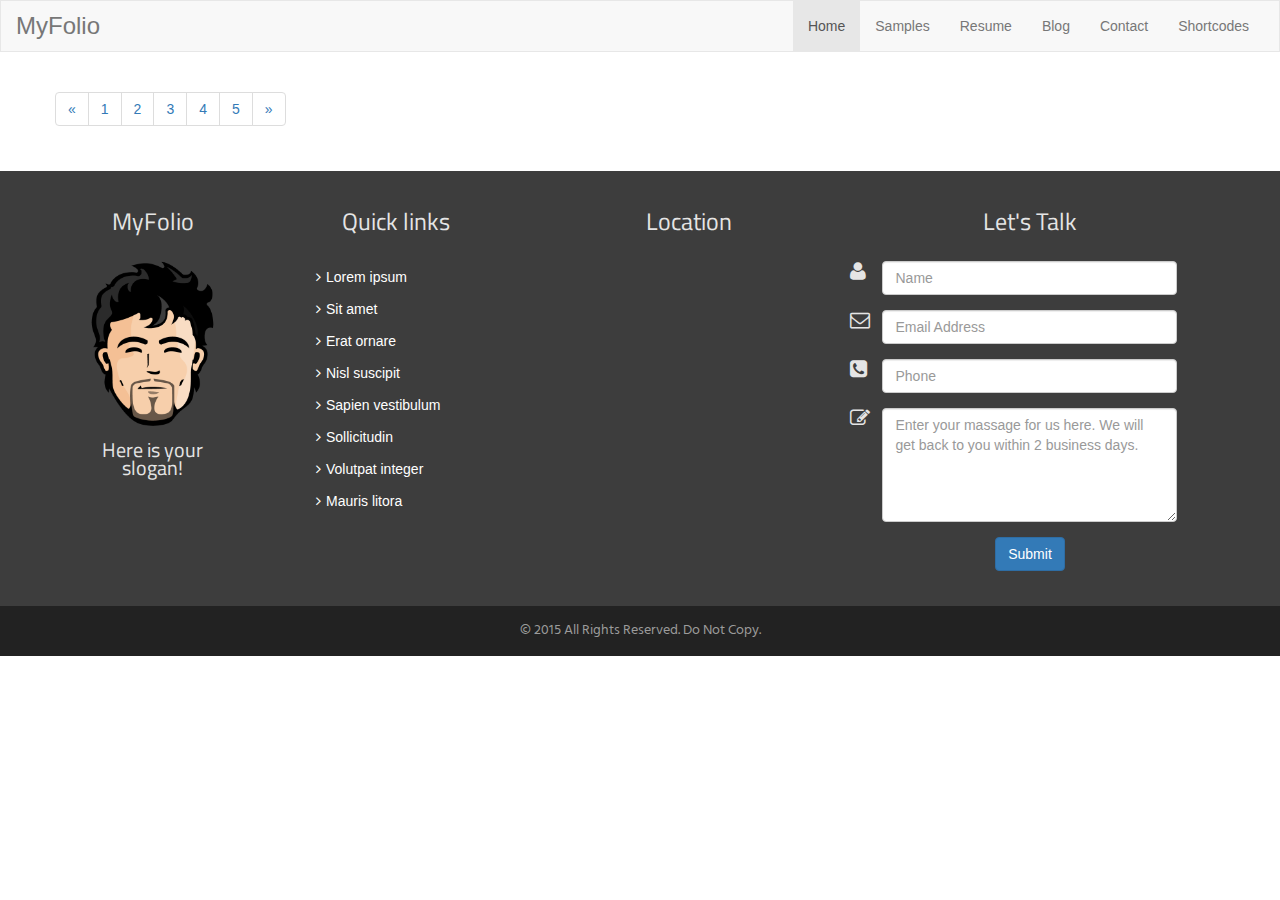
==== styles.html @ 76b0c3ee "files upload" ====
<!DOCTYPE html>
<!--[if lt IE 7 ]><html class="ie ie6" lang="en"> <![endif]-->
<!--[if IE 7 ]><html class="ie ie7" lang="en"> <![endif]-->
<!--[if IE 8 ]><html class="ie ie8" lang="en"> <![endif]-->
<!--[if (gte IE 9)|!(IE)]><!-->
<html class="no-js" lang="en">
<!--<![endif]-->
<html>
<head>
	<meta charset="utf-8">
	<title>Myfolio</title>
	<meta name="keywords" content="HTML5 Template">
	<meta name="description" content="Demo by rushdi again">
	<meta name="viewport" content="width=device-width, initial-scale=1">
<!-- Favicon -->
	<link rel="apple-touch-icon" sizes="57x57" href="/favicons/apple-touch-icon-57x57.png">
	<link rel="apple-touch-icon" sizes="114x114" href="/favicons/apple-touch-icon-114x114.png">
	<link rel="apple-touch-icon" sizes="72x72" href="/favicons/apple-touch-icon-72x72.png">
	<link rel="apple-touch-icon" sizes="144x144" href="/favicons/apple-touch-icon-144x144.png">
	<link rel="apple-touch-icon" sizes="60x60" href="/favicons/apple-touch-icon-60x60.png">
	<link rel="apple-touch-icon" sizes="120x120" href="/favicons/apple-touch-icon-120x120.png">
	<link rel="apple-touch-icon" sizes="76x76" href="/favicons/apple-touch-icon-76x76.png">
	<link rel="apple-touch-icon" sizes="152x152" href="/favicons/apple-touch-icon-152x152.png">
	<link rel="apple-touch-icon" sizes="180x180" href="/favicons/apple-touch-icon-180x180.png">
	<link rel="icon" type="image/png" href="/favicons/favicon-192x192.png" sizes="192x192">
	<link rel="icon" type="image/png" href="/favicons/favicon-160x160.png" sizes="160x160">
	<link rel="icon" type="image/png" href="/favicons/favicon-96x96.png" sizes="96x96">
	<link rel="icon" type="image/png" href="/favicons/favicon-16x16.png" sizes="16x16">
	<link rel="icon" type="image/png" href="/favicons/favicon-32x32.png" sizes="32x32">
	<link rel="shortcut icon" href="/favicon.ico">
	<link rel='mask-icon' href='/logo-pin.svg' color='#111'>
	<!--[if lt IE 9]>
	<script src="http://html5shiv.googlecode.com/svn/trunk/html5.js"></script>
	<![endif]-->
<!-- Fonts -->
	<link href='https://fonts.googleapis.com/css?family=Titillium+Web:400,700,600' rel='stylesheet' type='text/css'>
	<link href='https://fonts.googleapis.com/css?family=Hind:400,700,300' rel='stylesheet' type='text/css'>
<!-- Pre Loader -->
	<link href="css/preloader.css" rel="stylesheet">
<!-- Font font-awesome -->
	<link rel="stylesheet" href="css/font-awesome.min.css">
<!-- Google Font Ubuntu -->
	<link href="http://fonts.googleapis.com/css?family=Ubuntu:400,700" rel="stylesheet" type="text/css">
<!-- Google Font Raleway -->
	<link href="http://fonts.googleapis.com/css?family=Raleway:200,300,600" rel="stylesheet" type="text/css">
<!-- bootstrap styles -->
	<link rel="stylesheet" href="css/bootstrap.min.css">
<!-- animate-->
	<link rel="stylesheet" href="css/animate.css">
<!-- waypoints styles for skills animation -->
	<link rel="stylesheet" href="css/waypoints.css">
<!-- Owl Carousel Style Assets -->
	<link rel="stylesheet" href="css/owl.carousel.css">
	<link rel="stylesheet" href="css/owl.theme.css">
	<link rel="stylesheet" href="css/owl.transitions.css">
<!-- magnific popup-->
	<link rel="stylesheet" href="css/magnific-popup.css">
<!-- main styles -->
	<link rel="stylesheet" href="style.css">
</head>
<body>
<!-- <div id="preloader_3"></div> -->
<section class="wrapper style">
	<header>
		<nav class="navbar navbar-default">
		  <div class="container-fluid">
		    <!-- Brand and toggle get grouped for better mobile display -->
		    <div class="navbar-header">
		      <button type="button" class="navbar-toggle collapsed" data-toggle="collapse" data-target="#bs-example-navbar-collapse-1" aria-expanded="false">
		        <span class="sr-only">Toggle navigation</span>
		        <span class="icon-bar"></span>
		        <span class="icon-bar"></span>
		        <span class="icon-bar"></span>
		      </button>
		      <a class="navbar-brand" href="#">MyFolio</a>
		    </div>

		    <!-- Collect the nav links, forms, and other content for toggling -->
		    <div class="collapse navbar-collapse" id="bs-example-navbar-collapse-1">
		          
		      <ul class="nav navbar-nav navbar-right">
		        <li class="dropdown active"><a href="#" class="dropdown-toggle" data-toggle="dropdown">Home</a>
					
		        </li>
		        <li class="dropdown dropdown-nested"><a href="#">Samples</a>
				  	<ul class="dropdown-menu">
					  <li><a href="index.html">Web Design</a></li>
					  <li><a href="home_layout_2.html">Graphics</a></li>
					  <li><a href="home_layout_3.html">others</a></li>
					</ul>
				  </li>
		        <li class="dropdown"><a href="#">resume</a></li>
		        <li class="dropdown"><a href="#">Blog</a></li>
		        <li class="dropdown"><a href="#">Contact</a></li>
		        <li class="dropdown">
		          <a href="#" class="dropdown-toggle" data-toggle="dropdown" role="button" aria-haspopup="true" aria-expanded="false">Shortcodes</a>
		          
		        </li>
		      </ul>
		    </div><!-- /.navbar-collapse -->
		  </div><!-- /.container-fluid -->
		</nav>
	</header>
	<section class="content">
		<div class="container">
			<div class="row">
				<nav>
				<ul class="pagination">
				<li>
				<a href="#" aria-label="Previous">
				<span aria-hidden="true">&laquo;</span>
				</a>
				</li>
				<li><a href="#">1</a></li>
				<li><a href="#">2</a></li>
				<li><a href="#">3</a></li>
				<li><a href="#">4</a></li>
				<li><a href="#">5</a></li>
				<li>
				<a href="#" aria-label="Next">
				<span aria-hidden="true">&raquo;</span>
				</a>
				</li>
				</ul>
				</nav>	
			</div>
		</div>
	</section>
<footer>		
		<div class="container">
			<div class="row">
				<div class="col-md-2">
				
					<div class="logo">
					<h4 class="text-center header">MyFolio</h4>
						<div class="content">
							<a href="http://localhost/site/project/myfolio/">
							<img class="img-responsive img-circle" src="images/avatar_1.png" alt="logo">
						</a>
						<h5><a href="http://localhost/site/project/myfolio/">
							Here is your slogan!
						</a></h5>
						</div>
					</div>
				</div>
				<div class="col-md-3">
					
					<div class="links">
					<h4 class="text-center header">Quick links</h4>
						<div class="content">
							<ul>
							<li><a href=""><i class="fa fa-angle-right"></i>Lorem ipsum</a></li>
							<li><a href=""><i class="fa fa-angle-right"></i>Sit amet</a></li>
							<li><a href=""><i class="fa fa-angle-right"></i>Erat ornare</a></li>
							<li><a href=""><i class="fa fa-angle-right"></i>Nisl suscipit</a></li>
							<li><a href=""><i class="fa fa-angle-right"></i>Sapien vestibulum</a></li>
							<li><a href=""><i class="fa fa-angle-right"></i>Sollicitudin</a></li>
							<li><a href=""><i class="fa fa-angle-right"></i>Volutpat integer</a></li>
							<li><a href=""><i class="fa fa-angle-right"></i>Mauris litora</a></li>
							
						</ul>
						</div>
					</div>
				</div>
				<div class="col-md-3">
					
					<div class="location">
						<h4 class="text-center header">Location</h4>
						<div class="content"></div>
					</div>
				</div>
				<div class="col-md-4">
					<div class="contact">
						<h4 class="text-center header">Let's Talk</h4>
						<div class="content">
							<form class="form-horizontal" method="post">
		                    <fieldset>
		                        <div class="form-group">
		                            <span class="col-md-1 text-center"><i class="fa fa-user bigicon"></i></span>
		                            <div class="col-md-10">
		                                <input id="name" name="name" type="text" placeholder="Name" class="form-control">
		                            </div>
		                        </div>
		                        

		                        <div class="form-group">
		                            <span class="col-md-1 text-center"><i class="fa fa-envelope-o bigicon"></i></span>
		                            <div class="col-md-10">
		                                <input id="email" name="email" type="text" placeholder="Email Address" class="form-control">
		                            </div>
		                        </div>

		                        <div class="form-group">
		                            <span class="col-md-1 text-center"><i class="fa fa-phone-square bigicon"></i></span>
		                            <div class="col-md-10">
		                                <input id="phone" name="phone" type="text" placeholder="Phone" class="form-control">
		                            </div>
		                        </div>

		                        <div class="form-group">
		                            <span class="col-md-1 text-center"><i class="fa fa-pencil-square-o bigicon"></i></span>
		                            <div class="col-md-10">
		                                <textarea class="form-control" id="message" name="message" placeholder="Enter your massage for us here. We will get back to you within 2 business days." rows="5"></textarea>
		                            </div>
		                        </div>

		                        <div class="form-group">
		                            <div class="col-md-12 text-center">
		                                <button type="submit" class="btn btn-primary btn-md">Submit</button>
		                            </div>
		                        </div>
		                    </fieldset>
	                	</form>
						</div>
					</div>
				</div>
			</div>
		</div>
		<div class="copyright"><p>&copy; 2015 all rights reserved. do not copy.</p></div>
	</footer>
</section>

<!-- ///////////////////////////////////////////////////////////////////////////////////////////// -->
<!-- jQuery -->
	<script type="text/javascript" src="js/jquery.js"></script>
<script>
	$(window).load(function() {
		$("#preloader_3").fadeOut("fast");
	});
</script> 
<!-- jQuery easing -->
	<script type="text/javascript" src="js/jquery.easing.1.3.js"></script>
<!-- bootstrap -->
	<script type="text/javascript" src="js/bootstrap.min.js"></script>
<!-- owl carousel -->
	<script type="text/javascript" src="js/owl.carousel.js"></script>
<!-- counterup -->
	<script type="text/javascript" src="js/jquery.counterup.min.js"></script>
<!-- waypoint -->
	<script type="text/javascript" src="js/jquery.waypoints.min.js"></script>
	<!-- appear -->
	<script type="text/javascript" src="js/jquery.appear.js"></script>
<!-- wow js -->
	<script type="text/javascript" src="js/wow.min.js"></script>
<!-- magnific popup -->
	<script type="text/javascript" src="js/jquery.magnific-popup.min.js"></script>
<!-- custom js -->
	<script type="text/javascript" src="script.js"></script>
	
</body>
</html>
---- css/preloader.css ----
.pre-wrapper{
    width: 54px;
    height: 25px;
    position: absolute;
    top: 50%;
    left: 50%;
    margin-left: -27px;
    margin-top: -10px;
}

#preloader_3{
    position:relative;

}
#preloader_3:before{
    width:20px;
    height:20px;
    border-radius:20px;
    background:blue;
    content:'';
    position:absolute;
    background:#9b59b6;
    animation: preloader_3_before 1.5s infinite ease-in-out;
}
 
#preloader_3:after{
    width:20px;
    height:20px;
    border-radius:20px;
    background:blue;
    content:'';
    position:absolute;
    background:#2ecc71;
    left:22px;
    animation: preloader_3_after 1.5s infinite ease-in-out;
}
 
@keyframes preloader_3_before {
    0% {transform: translateX(0px) rotate(0deg)}
    50% {transform: translateX(50px) scale(1.2) rotate(260deg); background:#2ecc71;border-radius:0px;}
      100% {transform: translateX(0px) rotate(0deg)}
}
@keyframes preloader_3_after {
    0% {transform: translateX(0px)}
    50% {transform: translateX(-50px) scale(1.2) rotate(-260deg);background:#9b59b6;border-radius:0px;}
    100% {transform: translateX(0px)}
}
---- style.css ----
/* ==============================================
@Author: Rushdi
@URL: 

Styles contents are outlined below
 
1. Default Styles
2. Navbar Styles
3. Introduction
4. Gallery
5. Modal
6. Footer
7. 404
	
Responsive Styles
a. Mobile and Tablet Screen
b. Mobile Screen
c. Tablet and Desktop Screen
d. Tablet Screen
e. Desktop Screen
f. Desktop and Large Desktop Screen
g. Large Desktop Screen
h. Custom Screens


Animations
i. Animations
=============================================== */

/* =============================================
1.Default Styles
=============================================== */
p{
	font: 14px/20px 'hind', sans-serif;
	margin: 10px 0;
}
h1, h2, h3, h4, h5, h6{
	font-weight: 600;
	font-family: 'Titillium Web', sans-serif;
}
h1+p, h2+p, h3+p, h4+p, h5+p, h6+p{
	margin-bottom: 10px;
}
h1 strong, h2 strong, h3 strong, h4 strong, h5 strong, h6 strong{
	font-weight: 700;
}
h1, h2{
font-size: 38px;
line-height: 30px;

}
h1 strong, h2 strong, h1 span, h2 span{
font-size: 50px;
line-height: 33px;

}
h3{
font-size: 28px;
line-height: 24px;
}
h4{
font-size: 24px;
line-height: 20px;
}
h5{
font-size: 20px;
line-height: 18px;
	}
h6{
font-size: 16px;
line-height: 15px;
}

li {
	list-style: none;
}
.wrapper {
	overflow: hidden;
}
img {
	width: 100%;
}
/* ==============================================
2.Navbar Styles
=============================================== */
.navbar li a{
	text-transform: capitalize;
}
.navbar-brand{
 font-size: 24px;
}
/* ==============================================
3.Introduction
=============================================== */
.intro {
	margin-bottom: 20px;	
}
.intro .text {
		padding-top: 100px;
		padding-bottom: 20px;
		padding-left: auto;
		padding-right: auto;
		border: 7px solid #3d3d3d;
		background: #595959;
	}
.intro .face {
	margin: 0px auto -100px;
	text-align: center;
	background: #eee;
	width: 200px;
	height: 200px;
	border: 7px solid #3d3d3d;
	border-radius: 50%;
	position: relative;
	padding: 10px;
	
}
.intro .text .focus { 
	min-height: 60px; 
	margin: 10px; 
	border-top: 2px solid #fff;
	border-bottom: 2px solid #fff;

	

}
.focus h4, .focus h5 {
		display: inline-block;
		padding: 25px 0;
		
		line-height: 25px;
		text-transform: capitalize;		
		vertical-align: middle;
		
		
	}

.focus h4{margin-right: -4px;}
.focus h5{padding: 0 5px;}
.focus h4 span {
		font-size: 50px;		
		text-transform: uppercase;		
	}
.intro .face img, .intro img {
	max-width: 100%;

}

.intro .text .about {
	overflow: hidden;
	height: 200px;	
}

.intro .text h2, .intro .text h3, .intro .text h4, .intro .text h5,  .intro .text div, .intro .text a {
	text-align: center;
	color: #fff;
}
.intro .text h2 span {
	letter-spacing: 5px;
}
.intro .text p{
	text-align: justify;
	color: #fff;
	padding: 0 10px;
}
.intro .text div a {
	display: block;
	text-decoration: none;
	color: #aaa;
}
.intro .text div a:hover {
	display: block;
	text-decoration: none;
	color: #000;
}
.intro .text .icon i{
	font-size: 28px;
	font-weight: 700;

}
.intro .text .down:hover {
	cursor: pointer;
	color: #000;
}

.intro .social {
	padding: 20px 0;
	text-align: center;
}

.social a {
	
	margin: 5px;
	background-color: #222222;
	border-radius: 50%;
	color: #fff;
	line-height: 40px;
	display: inline-block;
	width: 40px;
	height: 40px;

}

.social a i{
	font-size: 25px;
	line-height: 25px;	
	vertical-align: middle;
	padding: 5px;
	line-height: normal;
}

.social a:hover i{
	color: #222222;
	-moz-transition: all .3s ease;
	-o-transition: all .3s ease;
	-webkit-transition: all .3s ease;
	-ms-transition: all .3s ease;
	transition: all .3s ease;
}

.social a:hover {
	background-color: #e2e2e2;
	-moz-transition: all .3s ease;
	-o-transition: all .3s ease;
	-webkit-transition: all .3s ease;
	-ms-transition: all .3s ease;
	transition: all .3s ease;
}
/* ==============================================
4.Gallery
=============================================== */
.gallery {
margin-bottom: 20px;
}
.gallery .works {
	border: 7px solid #3d3d3d;
	margin: 5px auto;	
	overflow: hidden;
	padding: 3px;
	display: flex;
	position: relative;
	
}
.gallery .works.rounded {

}
.gallery .works img, .gallery .works.rounded img {
	margin:auto 0;	
	max-width:100%;
	border: 0;
	position: relative;
	padding: 0;
}
.gallery .works.rounded img {

	border-radius: 50%;
}

.gallery .img_details {
	margin: 0 auto;
	padding: 10px;
	width: 90%;
	height: 90%;
	position: absolute;
	bottom: 5%;
	left: 5%;
	display: block;
	background: rgba(191, 191,191, 0.4);
	opacity: 0;	
	border: 1px solid #000;

}
.gallery .img_details > div {
	
	width: 100%;
	height: 100%;
	padding: 20px;
}

.gallery .img_details > div > h4 {
	color: #222;
    text-align: center;
    text-transform: capitalize;
    font-weight: normal;
    font-size: 22px;
    position: relative;    
    top: calc(50% - 60px);
}

.gallery .img_details > div > ul {
	margin: 0 auto !important;
    width: 45%;
    position: relative;
    top: calc(50% - 65px);
}

.gallery .img_details > div > ul li{

	float: left;
	margin: 10px;
	
}
.gallery .img_details > div > ul li > a{
	font-size: 20px;
	color: #fff;
}

.gallery .img_details > div > ul li > a:hover{
	
	color: #3d3d3d;
}

/* ==============================================
5.Modal
=============================================== */
.modal-header,.modal-footer, .modal-footer button {
    background-color: #222;
    color: #e4e4e4;
}
.modal-header .close{
	color: #fff;
}


/* ==============================================
Footer
=============================================== */
footer {
	margin-top: 20px;
	padding-top: 20px;

}
footer {
	background: #3d3d3d;
}
footer .logo, footer .logo a, footer .links, footer .map, footer .contact, footer h3, footer h4, footer h5, footer h6, footer legend{
		color: #e5e5e5;		
}
 footer h3, footer h4, footer h5, footer h6 {
 	padding-bottom:10px;
 	margin-bottom:10px; 
 	font-weight: 400;
 }


footer .logo, footer .links, footer .location, footer .contact, footer .logo .content, footer .links .content, footer .location .content, footer .contact .content{
	margin-top: 20px;
}

 footer .logo a {
 	display: inline-block;
 	text-decoration: none;
 	text-align: center;

 }
footer .links ul li, footer .links ul li a {
	text-decoration: none;
	display: inline-block;
	width: 100%;
	color: #fff;
	padding: 3px;
}
footer .links i {
	padding:0 5px;
}

footer .logo a:hover, footer .links ul li a:hover {
	color: #d3d3d3;
	background: #4e4e4e;
	-moz-transition: all .3s ease;
	-o-transition: all .3s ease;
	-webkit-transition: all .3s ease;
	-ms-transition: all .3s ease;
	transition:all .5s ease;

}

footer .copyright {
	background:#222222;
	margin: 20px 0 0;
	color: #9b9b9b;

}
footer .copyright p {
	margin: 0;
	text-align: center;
	padding: 15px;
	font: #fff;
	text-transform: capitalize;
	font-weight: 400;
}

footer .contact form i{
	font-size: 20px;
}
/* ==============================================
Scroll Up
=============================================== */
.scroll_up {
	position: fixed; 	
	right:20px;
	bottom: 70px;
	margin: 5px;
	padding: 12px;
	background: #3d3d3d;
	border-radius: 10%;
	border: 3px solid #4e4e4e;
	cursor: pointer;
	
}
.scroll_up.hide { display: none; }
.scroll_up a {
	display: block;
	padding: 12px;
	background: #3d3d3d;
	border-radius: 10%;
	border: 3px solid #4e4e4e;
	
}
.scroll_up a:hover {
	background: #4e4e4e;
	border-color:#3d3d3d;
	color: #eee;

}
.scroll_up i {
	font-size: 15px;
	font-weight: 700;
	line-height: 15px;
	color: #aaa;
}


/* ==============================================
404
=============================================== */
.error_code {
vertical-align: middle;
}

.error_msg {
	text-align: center;
}
/* ==============================================
31. Mobile Screen
=============================================== */
@media screen and (max-width:767px) {
	.gallery .works {
		width: 100%;
		border: 0;
		display: block;
	
	}
	.gallery .works img {
		border: 4px solid #3d3d3d;
		border-radius: 0;
		padding: 6px;
	}
	.gallery .img_details > div > ul {
		top: calc(80% - 65px);
		width: auto;
	}
	.gallery .img_details > div > h4 {
		top: calc(90% - 65px);
	}
	.gallery .img_details > div > ul li {
		margin: 5px auto;
	}
	.gallery .img_details > div > ul li a{
		padding:0  5px;
	}
.intro .text .focus { margin:10px; }
.focus h4, .focus h5 {
	font-size: 21px; 
}
.focus h4 span { font-size: 45px; }
.focus h4 { margin-right: -4px; }
.focus h5 { padding: 5px 20px; }



}
/* ==============================================
32. Tablet and Desktop Screen
=============================================== */
@media screen and (min-width:768px) {
	.navbar {
    	border-radius:0;
	}
}


/* ==============================================
33. Tablet Screen
=============================================== */
@media screen and (min-width:768px) and (max-width:991px) {
	.gallery .works {
		width: 300px;
		height: 300px;
	}

	.focus h5 { padding: 5px 20px; }
}
/* ==============================================
34. Desktop Screen
=============================================== */
@media screen and (min-width:992px) and (max-width:1199px) {
	.gallery .works {
		width: 300px;
		height: 300px;
	}
	.focus h4, .focus h5 {
		display: inline-block;
		font-size: 20px;
			
	}

	.focus h4 span {
		font-size: 40px;		
	}
	
}

/* ==============================================
36. Large Desktop Screen

=============================================== */
@media screen and (min-width:1200px) {

.gallery .works {
		width: 400px;
		height: 400px;
	}

.intro .text h5 { padding-left: 15px; line-height: 35px; font-size: 22px; }
.intro .text h4 { line-height: 51px; font-size: 50px; }

}

/* ==============================================
37. Custom Screens
=============================================== */

@media screen and (min-width:481px) and (max-width:989px) {

	.intro .text .focus { margin: 0 20%; }

}
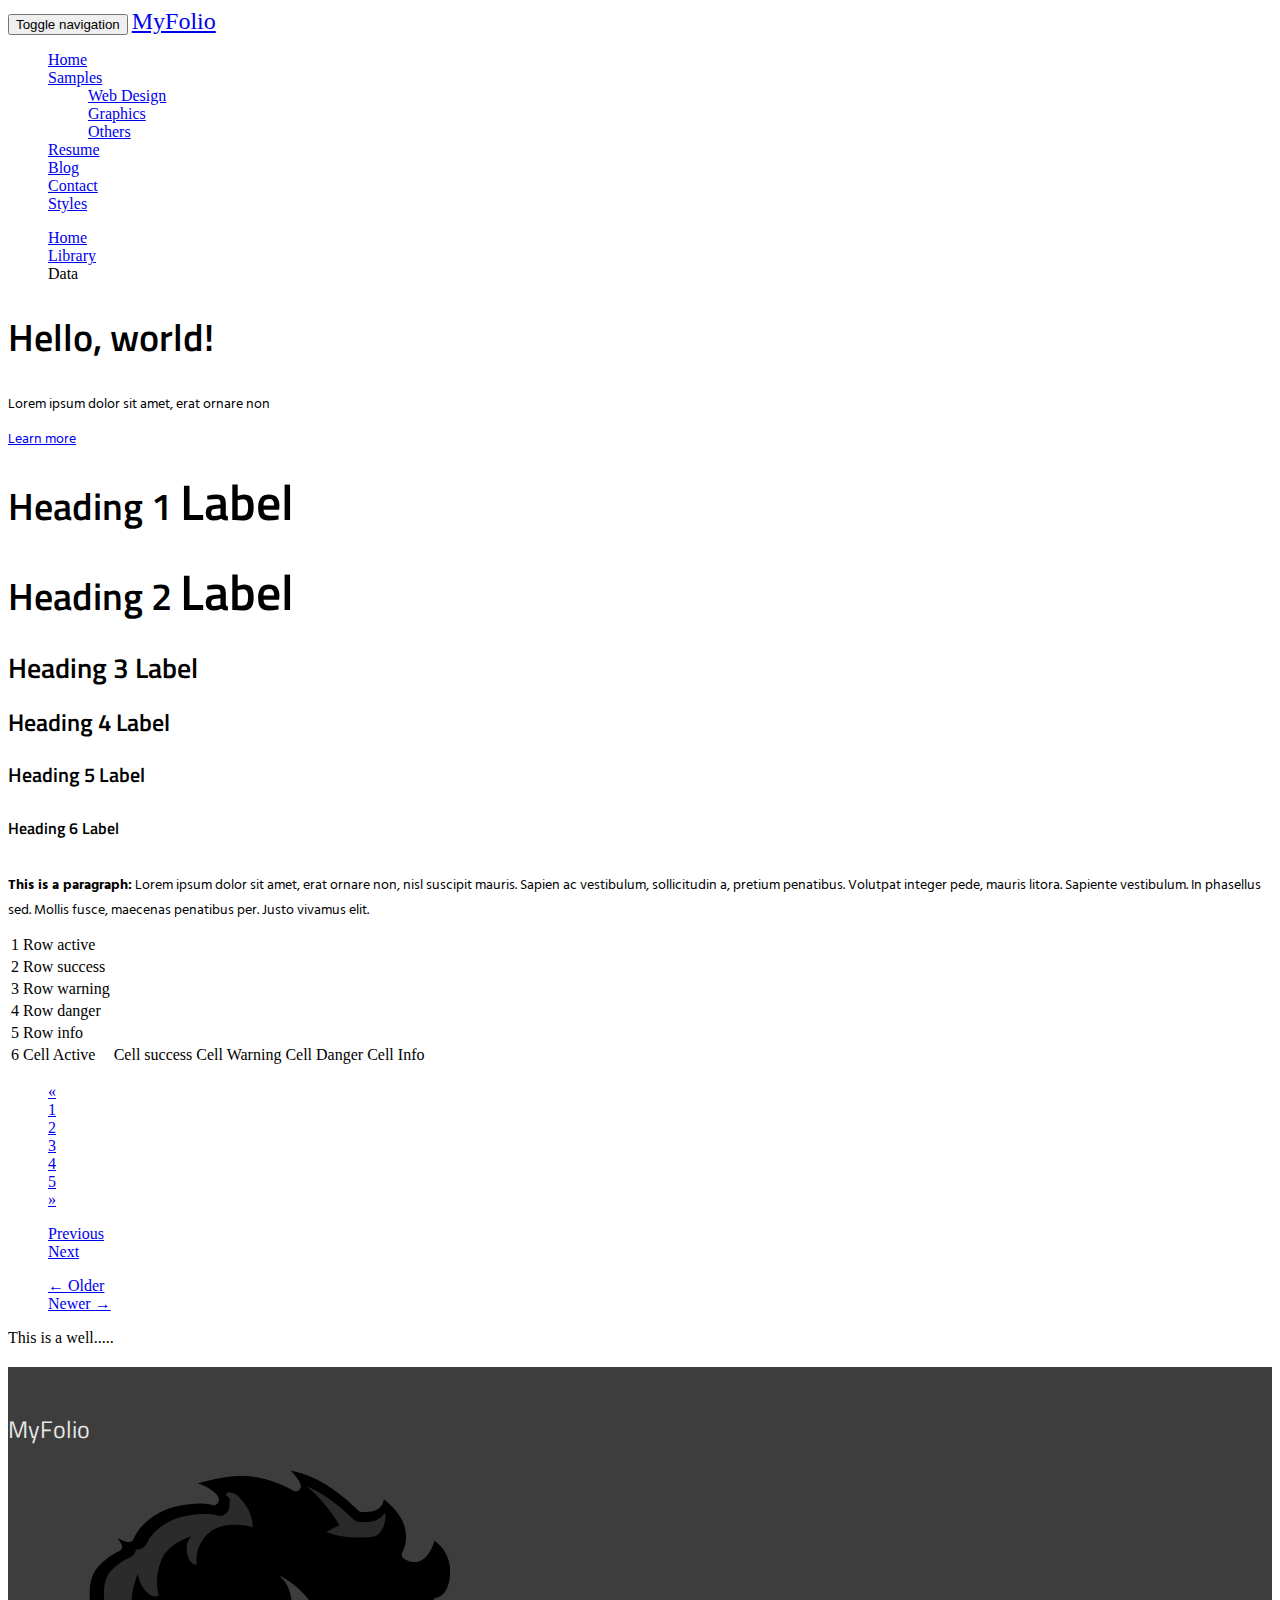
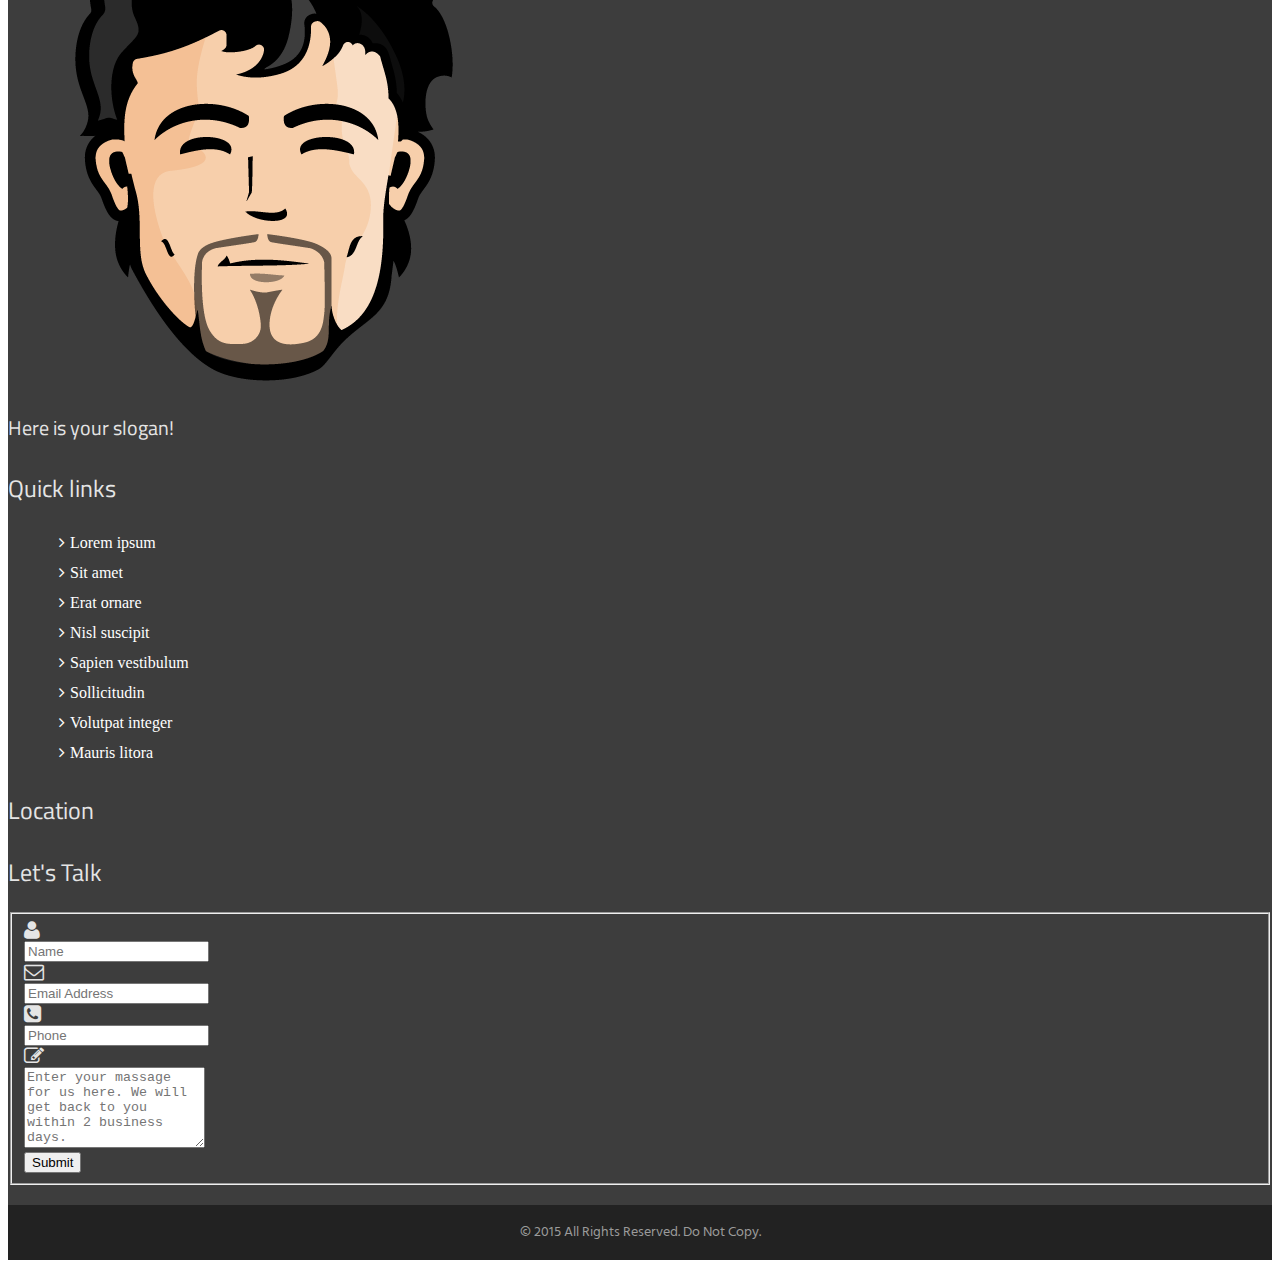
==== commit ad75b6d9: "h1 h2 line height removed index file nav bar  link updated styles page navbar link updated" ====
--- a/styles.html
+++ b/styles.html
@@ -44,7 +44,7 @@
 <!-- Google Font Raleway -->
 	<link href="http://fonts.googleapis.com/css?family=Raleway:200,300,600" rel="stylesheet" type="text/css">
 <!-- bootstrap styles -->
-	<link rel="stylesheet" href="css/bootstrap.min.css">
+	<link rel="stylesheet" href="css/bootstrap.min2.css">
 <!-- animate-->
 	<link rel="stylesheet" href="css/animate.css">
 <!-- waypoints styles for skills animation -->
@@ -62,7 +62,7 @@
 <!-- <div id="preloader_3"></div> -->
 <section class="wrapper style">
 	<header>
-		<nav class="navbar navbar-default">
+		<nav class="navbar navbar-inverse">
 		  <div class="container-fluid">
 		    <!-- Brand and toggle get grouped for better mobile display -->
 		    <div class="navbar-header">
@@ -79,7 +79,7 @@
 		    <div class="collapse navbar-collapse" id="bs-example-navbar-collapse-1">
 		          
 		      <ul class="nav navbar-nav navbar-right">
-		        <li class="dropdown active"><a href="#" class="dropdown-toggle" data-toggle="dropdown">Home</a>
+		        <li class="active"><a href="index.html" class="dropdown-toggle" data-toggle="dropdown">Home</a>
 					
 		        </li>
 		        <li class="dropdown dropdown-nested"><a href="#">Samples</a>
@@ -89,13 +89,10 @@
 					  <li><a href="home_layout_3.html">others</a></li>
 					</ul>
 				  </li>
-		        <li class="dropdown"><a href="#">resume</a></li>
-		        <li class="dropdown"><a href="#">Blog</a></li>
-		        <li class="dropdown"><a href="#">Contact</a></li>
-		        <li class="dropdown">
-		          <a href="#" class="dropdown-toggle" data-toggle="dropdown" role="button" aria-haspopup="true" aria-expanded="false">Shortcodes</a>
-		          
-		        </li>
+		        <li><a href="#">resume</a></li>
+		        <li><a href="#">Blog</a></li>
+		        <li><a href="#">Contact</a></li>
+		        <li><a href="styles.html">Styles</a></li>
 		      </ul>
 		    </div><!-- /.navbar-collapse -->
 		  </div><!-- /.container-fluid -->
@@ -104,6 +101,75 @@
 	<section class="content">
 		<div class="container">
 			<div class="row">
+			<ol class="breadcrumb">
+				<li><a href="#">Home</a></li>
+				<li><a href="#">Library</a></li>
+				<li class="active">Data</li>
+			</ol>
+			<div class="jumbotron">
+				<h1>Hello, world!</h1>
+				<p>Lorem ipsum dolor sit amet, erat ornare non</p>
+				<p><a class="btn btn-primary btn-lg" href="#" role="button">Learn more</a></p>
+			</div>
+			<h1>Heading 1 <span class="label label-default">Label</span></h1>
+			<h2>Heading 2 <span class="label label-default">Label</span></h2>
+			<h3>Heading 3 <span class="label label-default">Label</span></h3>
+			<h4>Heading 4 <span class="label label-default">Label</span></h4>
+			<h5>Heading 5 <span class="label label-default">Label</span></h5>
+			<h6>Heading 6 <span class="label label-default">Label</span></h6>
+
+			<p> <strong>This is a paragraph:</strong> Lorem ipsum dolor sit amet, erat ornare non, nisl suscipit mauris. Sapien ac vestibulum, sollicitudin a, pretium penatibus. Volutpat integer pede, mauris litora. Sapiente vestibulum. In phasellus sed. Mollis fusce, maecenas penatibus per. Justo vivamus elit.</p>
+
+			<table class="table">
+				<tr class="active">
+					<td>1</td>
+					<td>Row active</td>
+					<td></td>
+					<td></td>
+					<td></td>
+					<td></td>
+				</tr>
+				<tr class="success">
+					<td>2</td>
+					<td>Row success</td>
+					<td></td>
+					<td></td>
+					<td></td>
+					<td></td>
+				</tr>
+				<tr class="warning">
+					<td>3</td>
+					<td>Row warning</td>
+					<td></td>
+					<td></td>
+					<td></td>
+					<td></td>
+				</tr>
+				<tr class="danger">
+					<td>4</td>
+					<td>Row danger</td>
+					<td></td>
+					<td></td>
+					<td></td>
+					<td></td>
+				</tr>
+				<tr class="info">
+					<td>5</td>
+					<td>Row info</td>
+					<td></td>
+					<td></td>
+					<td></td>
+					<td></td>
+				</tr>
+				<tr>
+					<td>6</td>
+					<td class="active">Cell Active</td>
+					<td class="success">Cell success</td>
+					<td class="warning">Cell Warning</td>
+					<td class="danger">Cell Danger</td>
+					<td class="info">Cell Info</td>
+				</tr>
+			</table>
 				<nav>
 				<ul class="pagination">
 				<li>
@@ -123,6 +189,22 @@
 				</li>
 				</ul>
 				</nav>	
+
+				<nav>
+					<ul class="pager">
+						<li><a href="#">Previous</a></li>
+						<li><a href="#">Next</a></li>
+					</ul>
+				</nav>
+
+				<nav>
+					<ul class="pager">
+						<li class="previous"><a href="#"><span aria-hidden="true">&larr;</span> Older</a></li>
+						<li class="next"><a href="#">Newer <span aria-hidden="true">&rarr;</span></a></li>
+					</ul>
+				</nav>
+
+				<div class="well">This is a well.....</div>
 			</div>
 		</div>
 	</section>
--- a/style.css
+++ b/style.css
@@ -11,6 +11,7 @@
 5. Modal
 6. Footer
 7. 404
+8. Jumbo
 	
 Responsive Styles
 a. Mobile and Tablet Screen
@@ -31,7 +32,7 @@
 1.Default Styles
 =============================================== */
 p{
-	font: 14px/20px 'hind', sans-serif;
+	font: 14px/25px 'hind', sans-serif;
 	margin: 10px 0;
 }
 h1, h2, h3, h4, h5, h6{
@@ -46,7 +47,7 @@
 }
 h1, h2{
 font-size: 38px;
-line-height: 30px;
+
 
 }
 h1 strong, h2 strong, h1 span, h2 span{
@@ -162,6 +163,7 @@
 	text-align: justify;
 	color: #fff;
 	padding: 0 10px;
+	line-height: 20px;
 }
 .intro .text div a {
 	display: block;
@@ -323,7 +325,7 @@
 
 
 /* ==============================================
-Footer
+6.Footer
 =============================================== */
 footer {
 	margin-top: 20px;
@@ -432,7 +434,7 @@
 
 
 /* ==============================================
-404
+7. 404
 =============================================== */
 .error_code {
 vertical-align: middle;
@@ -441,6 +443,12 @@
 .error_msg {
 	text-align: center;
 }
+
+/* ==============================================
+8. Jumbo
+=============================================== */
+
+
 /* ==============================================
 31. Mobile Screen
 =============================================== */
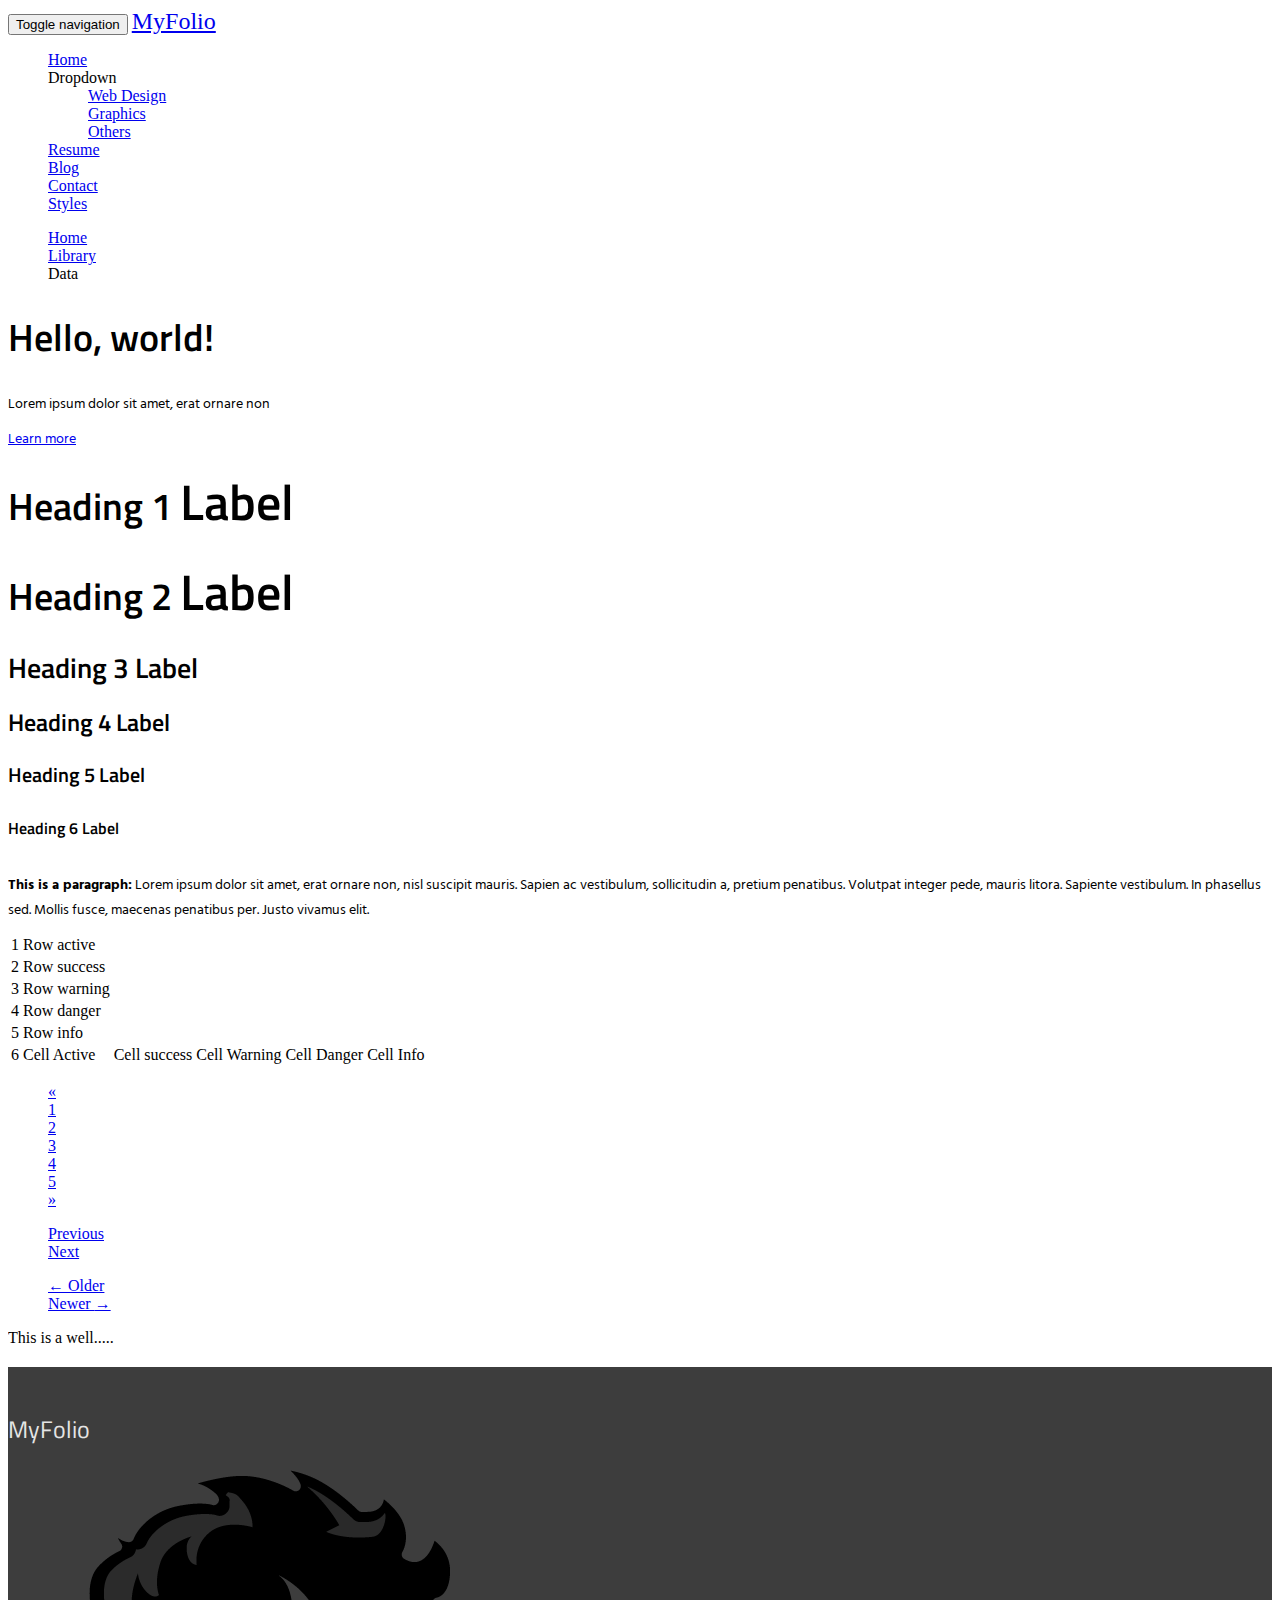
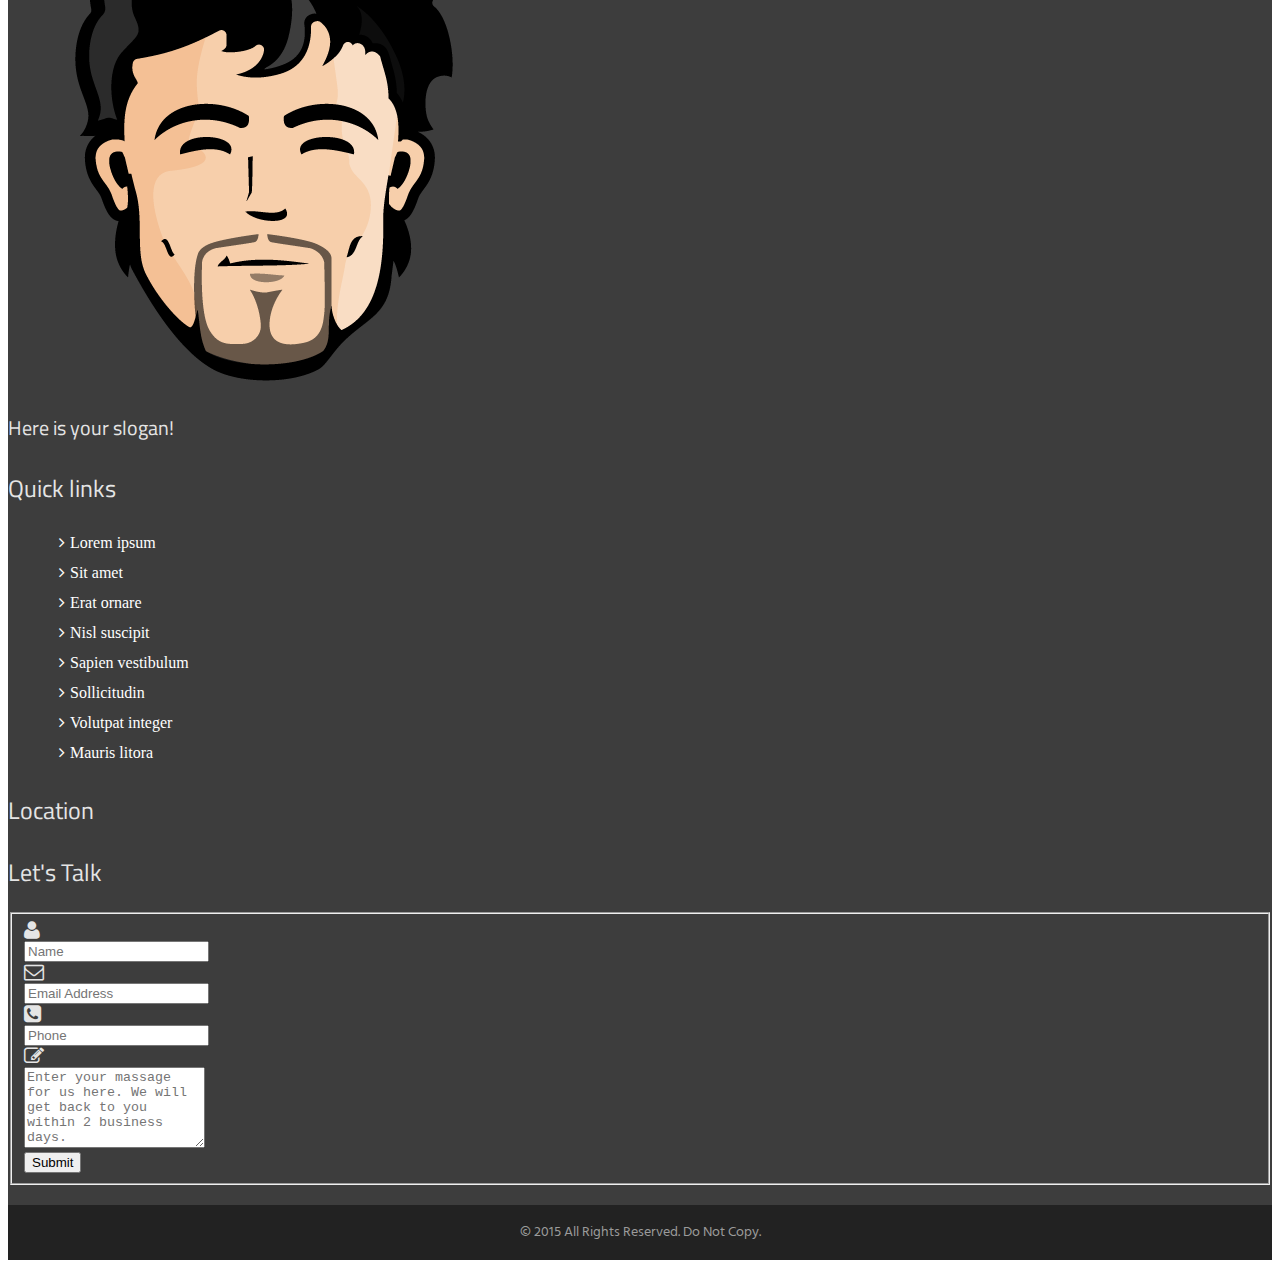
==== commit 806daf6a: "styles links fixed may be" ====
--- a/styles.html
+++ b/styles.html
@@ -63,27 +63,30 @@
 <section class="wrapper style">
 	<header>
 		<nav class="navbar navbar-inverse">
-		  <div class="container-fluid">
+		  <div class="container">
 		    <!-- Brand and toggle get grouped for better mobile display -->
 		    <div class="navbar-header">
-		      <button type="button" class="navbar-toggle collapsed" data-toggle="collapse" data-target="#bs-example-navbar-collapse-1" aria-expanded="false">
+		      <button type="button" class="navbar-toggle collapsed" data-toggle="collapse" data-target=".navbar-collapse" aria-expanded="false">
 		        <span class="sr-only">Toggle navigation</span>
 		        <span class="icon-bar"></span>
 		        <span class="icon-bar"></span>
 		        <span class="icon-bar"></span>
 		      </button>
-		      <a class="navbar-brand" href="#">MyFolio</a>
+		      <a class="navbar-brand" href="http://rushdi1987.github.io/myfolio/">MyFolio</a>
 		    </div>
 
 		    <!-- Collect the nav links, forms, and other content for toggling -->
-		    <div class="collapse navbar-collapse" id="bs-example-navbar-collapse-1">
+		    <div class="collapse navbar-collapse">
 		          
 		      <ul class="nav navbar-nav navbar-right">
-		        <li class="active"><a href="index.html" class="dropdown-toggle" data-toggle="dropdown">Home</a>
+		        <li class="dropdown active"><a href="index.html">Home</a>
 					
 		        </li>
-		        <li class="dropdown dropdown-nested"><a href="#">Samples</a>
-				  	<ul class="dropdown-menu">
+				<li class="dropdown dropdown-nested">
+				<a class="dropdown-toggle" data-toggle="dropdown">
+				Dropdown <span class="caret"></span>
+				</a>
+					<ul class="dropdown-menu">	
 					  <li><a href="index.html">Web Design</a></li>
 					  <li><a href="home_layout_2.html">Graphics</a></li>
 					  <li><a href="home_layout_3.html">others</a></li>
@@ -91,11 +94,14 @@
 				  </li>
 		        <li><a href="#">resume</a></li>
 		        <li><a href="#">Blog</a></li>
-		        <li><a href="#">Contact</a></li>
-		        <li><a href="styles.html">Styles</a></li>
+		        <li><a href="contact.html">Contact</a></li>
+		        <li>
+		          <a href="styles.html" class="dropdown-toggle">Styles</a>
+		          
+		        </li>
 		      </ul>
 		    </div><!-- /.navbar-collapse -->
-		  </div><!-- /.container-fluid -->
+		  </div><!-- /.container-->
 		</nav>
 	</header>
 	<section class="content">
